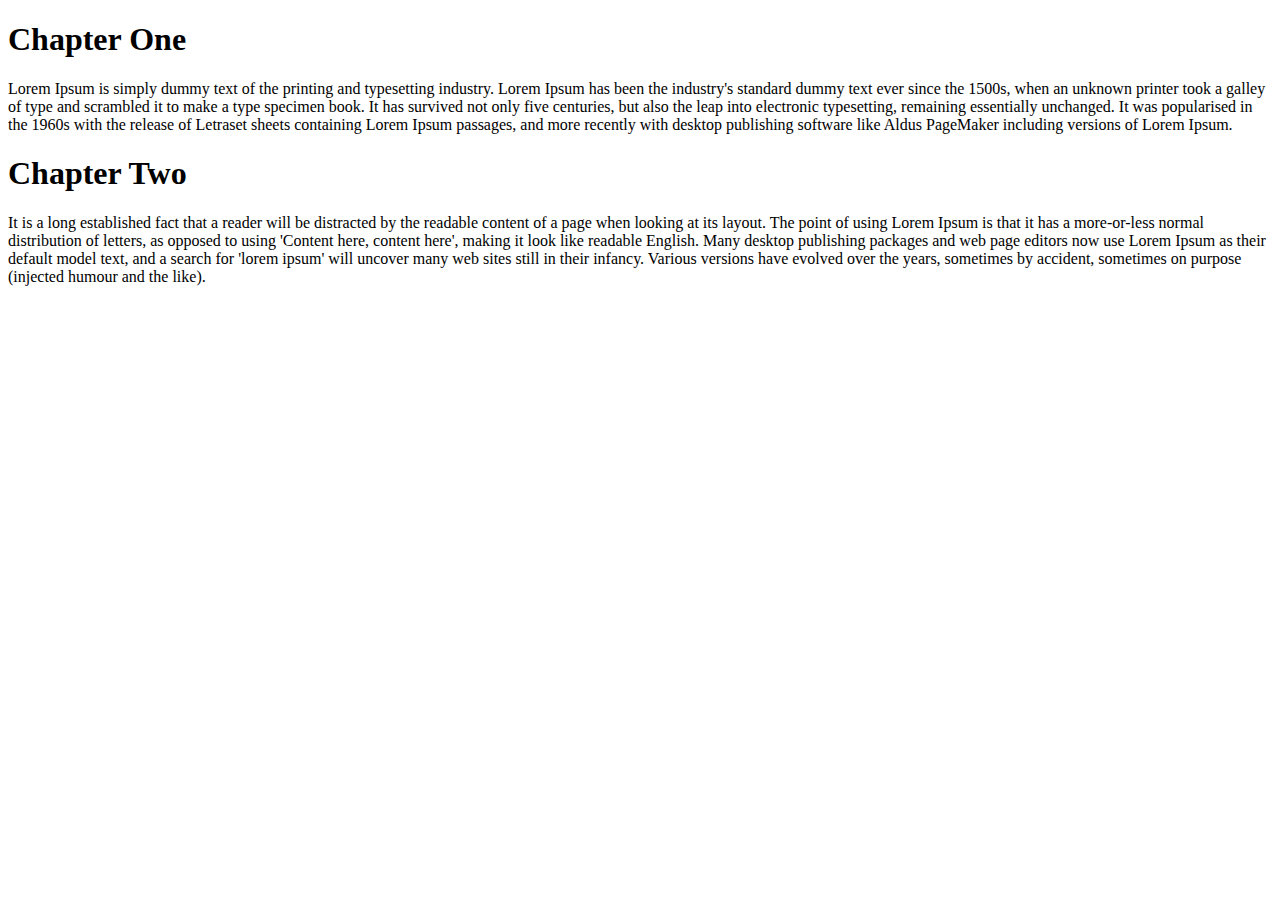
==== index.html @ 0a3d8c86 "Assignment one" ====
<!DOCTYPE html>
<html lang="en">
<head>
    <meta charset="UTF-8">
    <meta name="viewport" content="width=device-width, initial-scale=1.0">
    <title>Document</title>
</head>
<body>
    <h1>Chapter One</h1>
    <p>
        Lorem Ipsum is simply dummy text of the printing and typesetting industry. 
        Lorem Ipsum has been the industry's standard dummy text ever since the 1500s, when an unknown printer took a galley of type and scrambled it to make a type specimen book. 
        It has survived not only five centuries, but also the leap into electronic typesetting, remaining essentially unchanged. 
        It was popularised in the 1960s with the release of Letraset sheets containing Lorem Ipsum passages, and more recently with desktop publishing software like Aldus PageMaker including versions of Lorem Ipsum.
    </p>

    <h1>Chapter Two</h1>
    <p>
        It is a long established fact that a reader will be distracted by the readable content of a page when looking at its layout. 
        The point of using Lorem Ipsum is that it has a more-or-less normal distribution of letters, as opposed to using 'Content here, content here', making it look like readable English. 
        Many desktop publishing packages and web page editors now use Lorem Ipsum as their default model text, and a search for 'lorem ipsum' will uncover many web sites still in their infancy. 
        Various versions have evolved over the years, sometimes by accident, sometimes on purpose (injected humour and the like).
    </p>
</body>
</html>
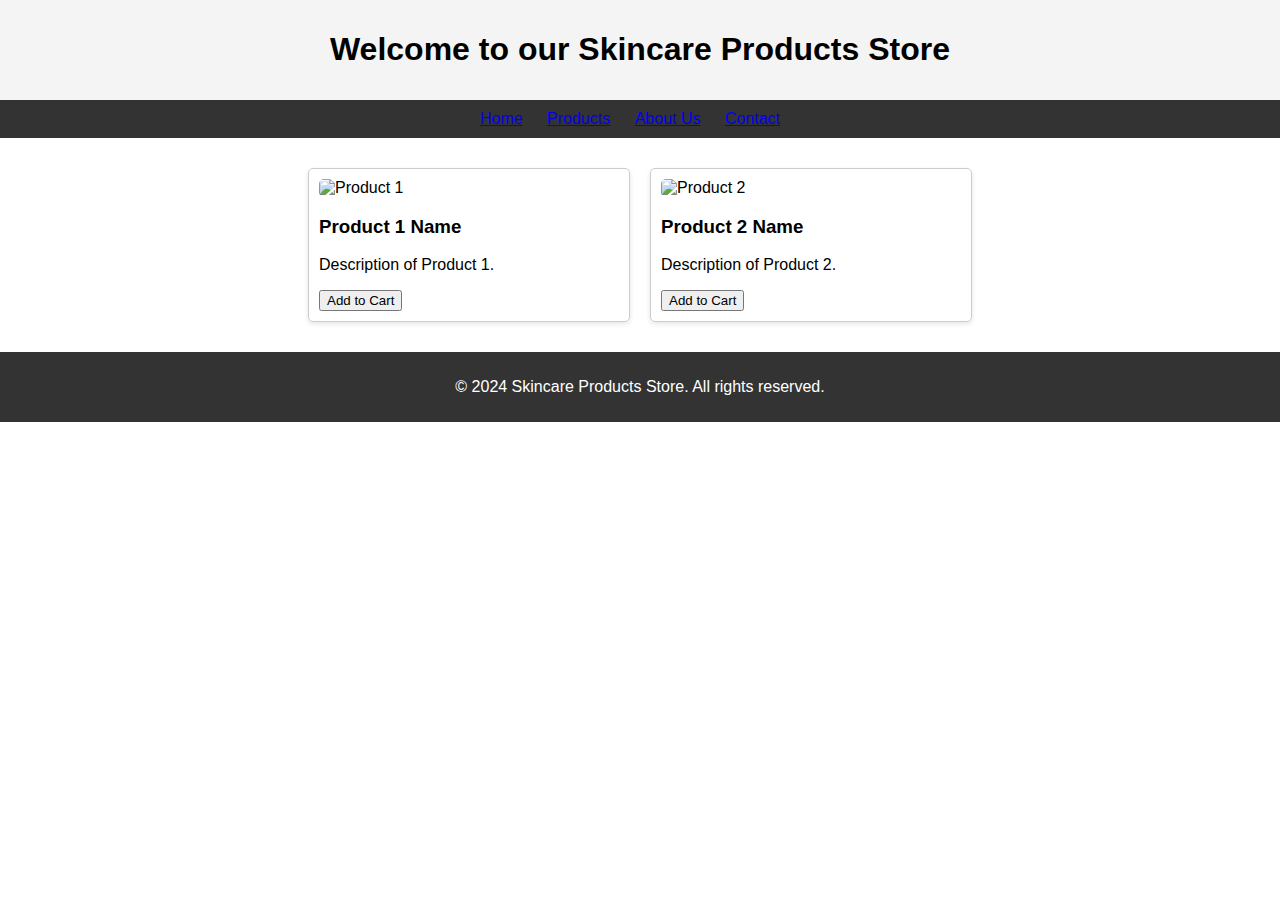
==== commit 2e714111: "First Commit" ====
--- a/index.html
+++ b/index.html
@@ -3,23 +3,94 @@
 <head>
     <meta charset="UTF-8">
     <meta name="viewport" content="width=device-width, initial-scale=1.0">
-    <title>Document</title>
+    <title>Skincare Products</title>
+    <style>
+        body {
+            font-family: Arial, sans-serif;
+            margin: 0;
+            padding: 0;
+        }
+        header {
+            background-color: #f4f4f4;
+            padding: 10px;
+            text-align: center;
+        }
+        nav {
+            background-color: #333;
+            color: #fff;
+            padding: 10px;
+        }
+        nav ul {
+            list-style-type: none;
+            margin: 0;
+            padding: 0;
+            text-align: center;
+        }
+        nav ul li {
+            display: inline;
+            margin-right: 20px;
+        }
+        .container {
+            max-width: 1200px;
+            margin: 20px auto;
+            padding: 0 20px;
+        }
+        .product {
+            display: flex;
+            flex-wrap: wrap;
+            justify-content: center;
+        }
+        .product-item {
+            width: 300px;
+            margin: 10px;
+            padding: 10px;
+            border: 1px solid #ccc;
+            border-radius: 5px;
+            box-shadow: 0 2px 5px rgba(0, 0, 0, 0.1);
+        }
+        .product-item img {
+            width: 100%;
+            border-radius: 5px;
+        }
+        footer {
+            background-color: #333;
+            color: #fff;
+            text-align: center;
+            padding: 10px;
+        }
+    </style>
 </head>
 <body>
-    <h1>Chapter One</h1>
-    <p>
-        Lorem Ipsum is simply dummy text of the printing and typesetting industry. 
-        Lorem Ipsum has been the industry's standard dummy text ever since the 1500s, when an unknown printer took a galley of type and scrambled it to make a type specimen book. 
-        It has survived not only five centuries, but also the leap into electronic typesetting, remaining essentially unchanged. 
-        It was popularised in the 1960s with the release of Letraset sheets containing Lorem Ipsum passages, and more recently with desktop publishing software like Aldus PageMaker including versions of Lorem Ipsum.
-    </p>
-
-    <h1>Chapter Two</h1>
-    <p>
-        It is a long established fact that a reader will be distracted by the readable content of a page when looking at its layout. 
-        The point of using Lorem Ipsum is that it has a more-or-less normal distribution of letters, as opposed to using 'Content here, content here', making it look like readable English. 
-        Many desktop publishing packages and web page editors now use Lorem Ipsum as their default model text, and a search for 'lorem ipsum' will uncover many web sites still in their infancy. 
-        Various versions have evolved over the years, sometimes by accident, sometimes on purpose (injected humour and the like).
-    </p>
+    <header>
+        <h1>Welcome to our Skincare Products Store</h1>
+    </header>
+    <nav>
+        <ul>
+            <li><a href="#">Home</a></li>
+            <li><a href="#">Products</a></li>
+            <li><a href="#">About Us</a></li>
+            <li><a href="#">Contact</a></li>
+        </ul>
+    </nav>
+    <div class="container">
+        <div class="product">
+            <div class="product-item">
+                <img src="product1.jpg" alt="Product 1">
+                <h3>Product 1 Name</h3>
+                <p>Description of Product 1.</p>
+                <button>Add to Cart</button>
+            </div>
+            <div class="product-item">
+                <img src="product2.jpg" alt="Product 2">
+                <h3>Product 2 Name</h3>
+                <p>Description of Product 2.</p>
+                <button>Add to Cart</button>
+            </div>
+            <!-- Add more product items as needed -->
+        </div>
+    </div>
+    <footer>
+        <p>&copy; 2024 Skincare Products Store. All rights reserved.</p>
+    </footer>
 </body>
 </html>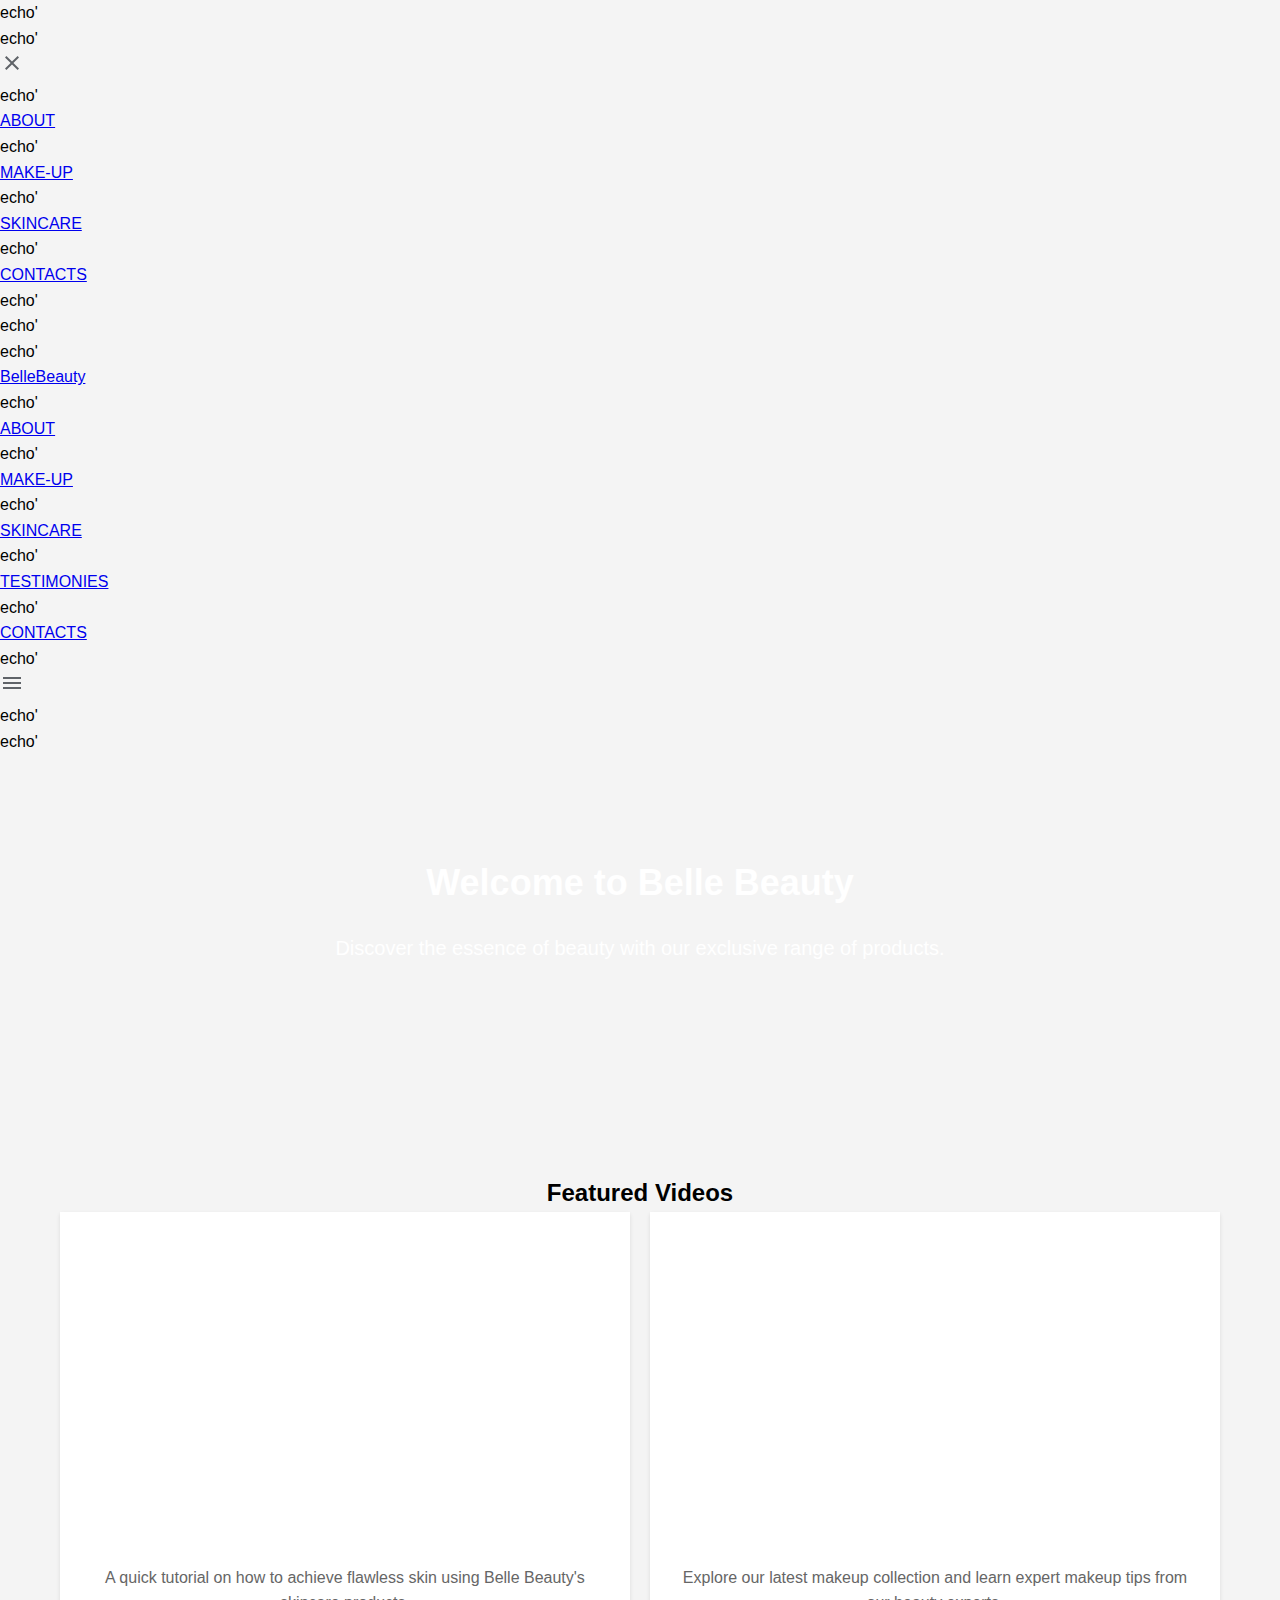
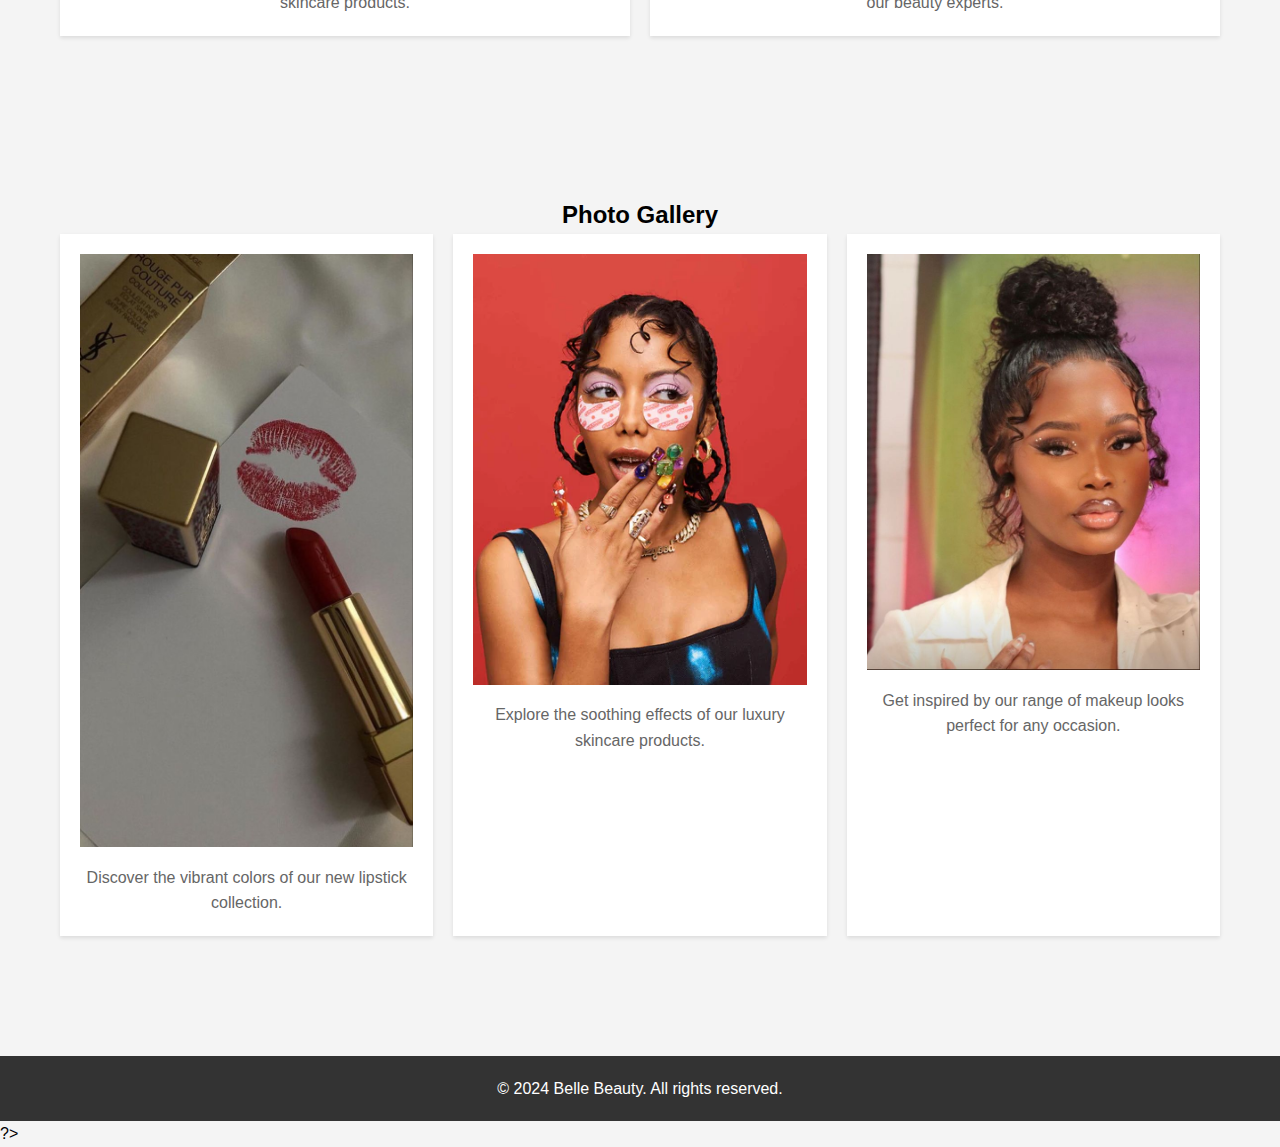
==== commit aaa4f12c: "Commit" ====
--- a/index.html
+++ b/index.html
@@ -1,96 +1,113 @@
 <!DOCTYPE html>
 <html lang="en">
 <head>
-    <meta charset="UTF-8">
-    <meta name="viewport" content="width=device-width, initial-scale=1.0">
-    <title>Skincare Products</title>
-    <style>
-        body {
-            font-family: Arial, sans-serif;
-            margin: 0;
-            padding: 0;
-        }
-        header {
-            background-color: #f4f4f4;
-            padding: 10px;
-            text-align: center;
-        }
-        nav {
-            background-color: #333;
-            color: #fff;
-            padding: 10px;
-        }
-        nav ul {
-            list-style-type: none;
-            margin: 0;
-            padding: 0;
-            text-align: center;
-        }
-        nav ul li {
-            display: inline;
-            margin-right: 20px;
-        }
-        .container {
-            max-width: 1200px;
-            margin: 20px auto;
-            padding: 0 20px;
-        }
-        .product {
-            display: flex;
-            flex-wrap: wrap;
-            justify-content: center;
-        }
-        .product-item {
-            width: 300px;
-            margin: 10px;
-            padding: 10px;
-            border: 1px solid #ccc;
-            border-radius: 5px;
-            box-shadow: 0 2px 5px rgba(0, 0, 0, 0.1);
-        }
-        .product-item img {
-            width: 100%;
-            border-radius: 5px;
-        }
-        footer {
-            background-color: #333;
-            color: #fff;
-            text-align: center;
-            padding: 10px;
-        }
-    </style>
+  <meta charset="UTF-8">
+  <meta http-equiv="X-UA-Compatible" content="IE=edge">
+  <meta name="viewport" content="width=device-width, initial-scale=1.0">
+  <title>BelleBeauty.Co</title>
+
+  <link rel="stylesheet" href="style.css">
+  <link rel="stylesheet" href="CSS/Home.css">
+
+ 
 </head>
 <body>
-    <header>
-        <h1>Welcome to our Skincare Products Store</h1>
-    </header>
-    <nav>
-        <ul>
-            <li><a href="#">Home</a></li>
-            <li><a href="#">Products</a></li>
-            <li><a href="#">About Us</a></li>
-            <li><a href="#">Contact</a></li>
-        </ul>
-    </nav>
-    <div class="container">
-        <div class="product">
-            <div class="product-item">
-                <img src="product1.jpg" alt="Product 1">
-                <h3>Product 1 Name</h3>
-                <p>Description of Product 1.</p>
-                <button>Add to Cart</button>
-            </div>
-            <div class="product-item">
-                <img src="product2.jpg" alt="Product 2">
-                <h3>Product 2 Name</h3>
-                <p>Description of Product 2.</p>
-                <button>Add to Cart</button>
-            </div>
-            <!-- Add more product items as needed -->
-        </div>
-    </div>
-    <footer>
-        <p>&copy; 2024 Skincare Products Store. All rights reserved.</p>
-    </footer>
+  <?php
+  echo'<nav>
+    echo'<ul class="sidebar">
+      echo'<li onclick=hideSidebar()><a href="#"><svg xmlns="http://www.w3.org/2000/svg" height="24px" viewBox="0 -960 960 960" width="24px" fill="#5f6368"><path d="m256-200-56-56 224-224-224-224 56-56 224 224 224-224 56 56-224 224 224 224-56 56-224-224-224 224Z"/></svg></a></li>
+      echo'<li><a target="_blank" href="About.html">ABOUT</a></li>
+      echo'<li><a target="_blank" href="MakeUp.html">MAKE-UP</a></li>
+      echo'<li><a target="_blank" href="Skincare.html">SKINCARE</a></li>
+      echo'<li><a target="_blank" href="Contacts.html">CONTACTS</a></li>
+      echo'</ul>
+
+      echo'<ul>
+        echo'<li class="hideOnMobile"><a target="_blank" href="index.html">BelleBeauty</a></li>
+        echo'<li class="hideOnMobile"><a target="_blank" href="About.html">ABOUT</a></li>
+        echo'<li class="hideOnMobile"><a target="_blank" href="MakeUp.html">MAKE-UP</a></li>
+        echo'<li class="hideOnMobile" ><a target="_blank"href="Skincare.html">SKINCARE</a></li>
+        echo'<li class="hideOnMobile"><a target="_blank" href="Reviews & Testimonies.html">TESTIMONIES</a></li>
+        echo'<li class="hideOnMobile"><a target="_blank" href="Contacts.html">CONTACTS</a></li>
+        echo'<li class="menu-button" onclick=showSidebar()><a href="#"><svg xmlns="http://www.w3.org/2000/svg" height="24px" viewBox="0 -960 960 960" width="24px" fill="#5f6368"><path d="M120-240v-80h720v80H120Zm0-200v-80h720v80H120Zm0-200v-80h720v80H120Z"/></svg></svg></a></li>
+        echo'</ul>
+        echo'</nav>
+
+  <!--responsive js for the navbar-->
+  <script>
+    function showSidebar(){
+      const sidebar = document.querySelector('.sidebar')
+      sidebar.style.display = 'flex'
+    }
+    function hideSidebar(){
+      const sidebar = document.querySelector('.sidebar')
+      sidebar.style.display = 'none'
+    }
+  </script>
+ 
+ <section id="hero">
+  <div class="container">
+      <h2>Welcome to Belle Beauty</h2>
+      <p>Discover the essence of beauty with our exclusive range of products.</p>
+      
+  </div>
+</section>
+
+<section id="videos">
+  <div class="container">
+      <h2>Featured Videos</h2>
+      <div class="video-grid">
+          <div class="video">
+            <iframe width="560" height="315" src="https://www.youtube.com/embed/pgcrU-V2oTg" frameborder="0" allowfullscreen></iframe>
+              <p>A quick tutorial on how to achieve flawless skin using Belle Beauty's skincare products.</p>
+          </div>
+          <div class="video">
+            <iframe width="560" height="315" src="https://www.youtube.com/embed/x_kD3IUQpX0" frameborder="0" allowfullscreen></iframe>
+              <p>Explore our latest makeup collection and learn expert makeup tips from our beauty experts.</p>
+          </div>
+      </div>
+  </div>
+</section>
+
+<section id="photos">
+  <div class="container">
+      <h2>Photo Gallery</h2>
+      <div class="photo-grid">
+          <div class="photo">
+              <img src="Images/JelenaTerry.jpeg" alt="Photo 1">
+              <p>Discover the vibrant colors of our new lipstick collection.</p>
+          </div>
+          <div class="photo">
+              <img src="Images/FadedEyeMasks.webp" alt="Photo 2">
+              <p>Explore the soothing effects of our luxury skincare products.</p>
+          </div>
+          <div class="photo">
+              <img src="Images/🕊️.jpeg" alt="Photo 3">
+              <p>Get inspired by our range of makeup looks perfect for any occasion.</p>
+          </div>
+      </div>
+  </div>
+</section>
+
+<footer>
+  <div class="container">
+      <p>&copy; 2024 Belle Beauty. All rights reserved.</p>
+  </div>
+</footer>
+
+?>
+ 
 </body>
-</html>+</html>
+
+
+
+
+
+
+
+
+
+
+
+
--- a/CSS/Home.css
+++ b/CSS/Home.css
@@ -0,0 +1,123 @@
+/* Resetting default styles */
+* {
+    margin: 0;
+    padding: 0;
+    box-sizing: border-box;
+}
+
+body {
+    font-family: Arial, sans-serif;
+    line-height: 1.6;
+    background-color: #f4f4f4;
+}
+
+.container {
+    max-width: 1200px;
+    margin: 0 auto;
+    padding: 0 20px;
+}
+
+header {
+    background-color: #ffffff;
+    box-shadow: 0 2px 4px rgba(0,0,0,0.1);
+    padding: 10px 0;
+}
+
+header h1 {
+    float: left;
+    font-size: 24px;
+    color: #333;
+}
+
+header nav {
+    float: right;
+    margin-top: 10px;
+}
+
+header nav ul {
+    list-style-type: none;
+}
+
+header nav ul li {
+    display: inline;
+    margin-left: 20px;
+}
+
+header nav ul li a {
+    text-decoration: none;
+    color: #555;
+    font-size: 16px;
+}
+
+#hero {
+    background-image: url('hero-bg.jpg');
+    background-size: cover;
+    color: #ffffff;
+    text-align: center;
+    padding: 100px 0;
+}
+
+#hero h2 {
+    font-size: 36px;
+    margin-bottom: 20px;
+}
+
+#hero p {
+    font-size: 20px;
+    margin-bottom: 30px;
+}
+
+.btn {
+    display: inline-block;
+    background-color: #ff8c00;
+    color: #ffffff;
+    padding: 10px 20px;
+    text-decoration: none;
+    border-radius: 4px;
+    font-size: 18px;
+}
+
+.btn:hover {
+    background-color: #ff6f00;
+}
+
+#videos, #photos {
+    padding: 80px 0;
+    text-align: center;
+}
+
+.video-grid, .photo-grid {
+    display: grid;
+    grid-template-columns: repeat(auto-fit, minmax(300px, 1fr));
+    gap: 20px;
+}
+
+.video, .photo {
+    background-color: #ffffff;
+    padding: 20px;
+    box-shadow: 0 2px 4px rgba(0,0,0,0.1);
+}
+
+.video iframe {
+    width: 100%;
+    height: 315px; /* Adjust height as needed */
+}
+
+.photo img {
+    max-width: 100%;
+    height: auto;
+}
+
+.video p, .photo p {
+    margin-top: 10px;
+    color: #666;
+    font-size: 16px;
+}
+
+footer {
+    background-color: #333;
+    color: #ffffff;
+    text-align: center;
+    padding: 20px 0;
+    margin-top: 40px;
+}
